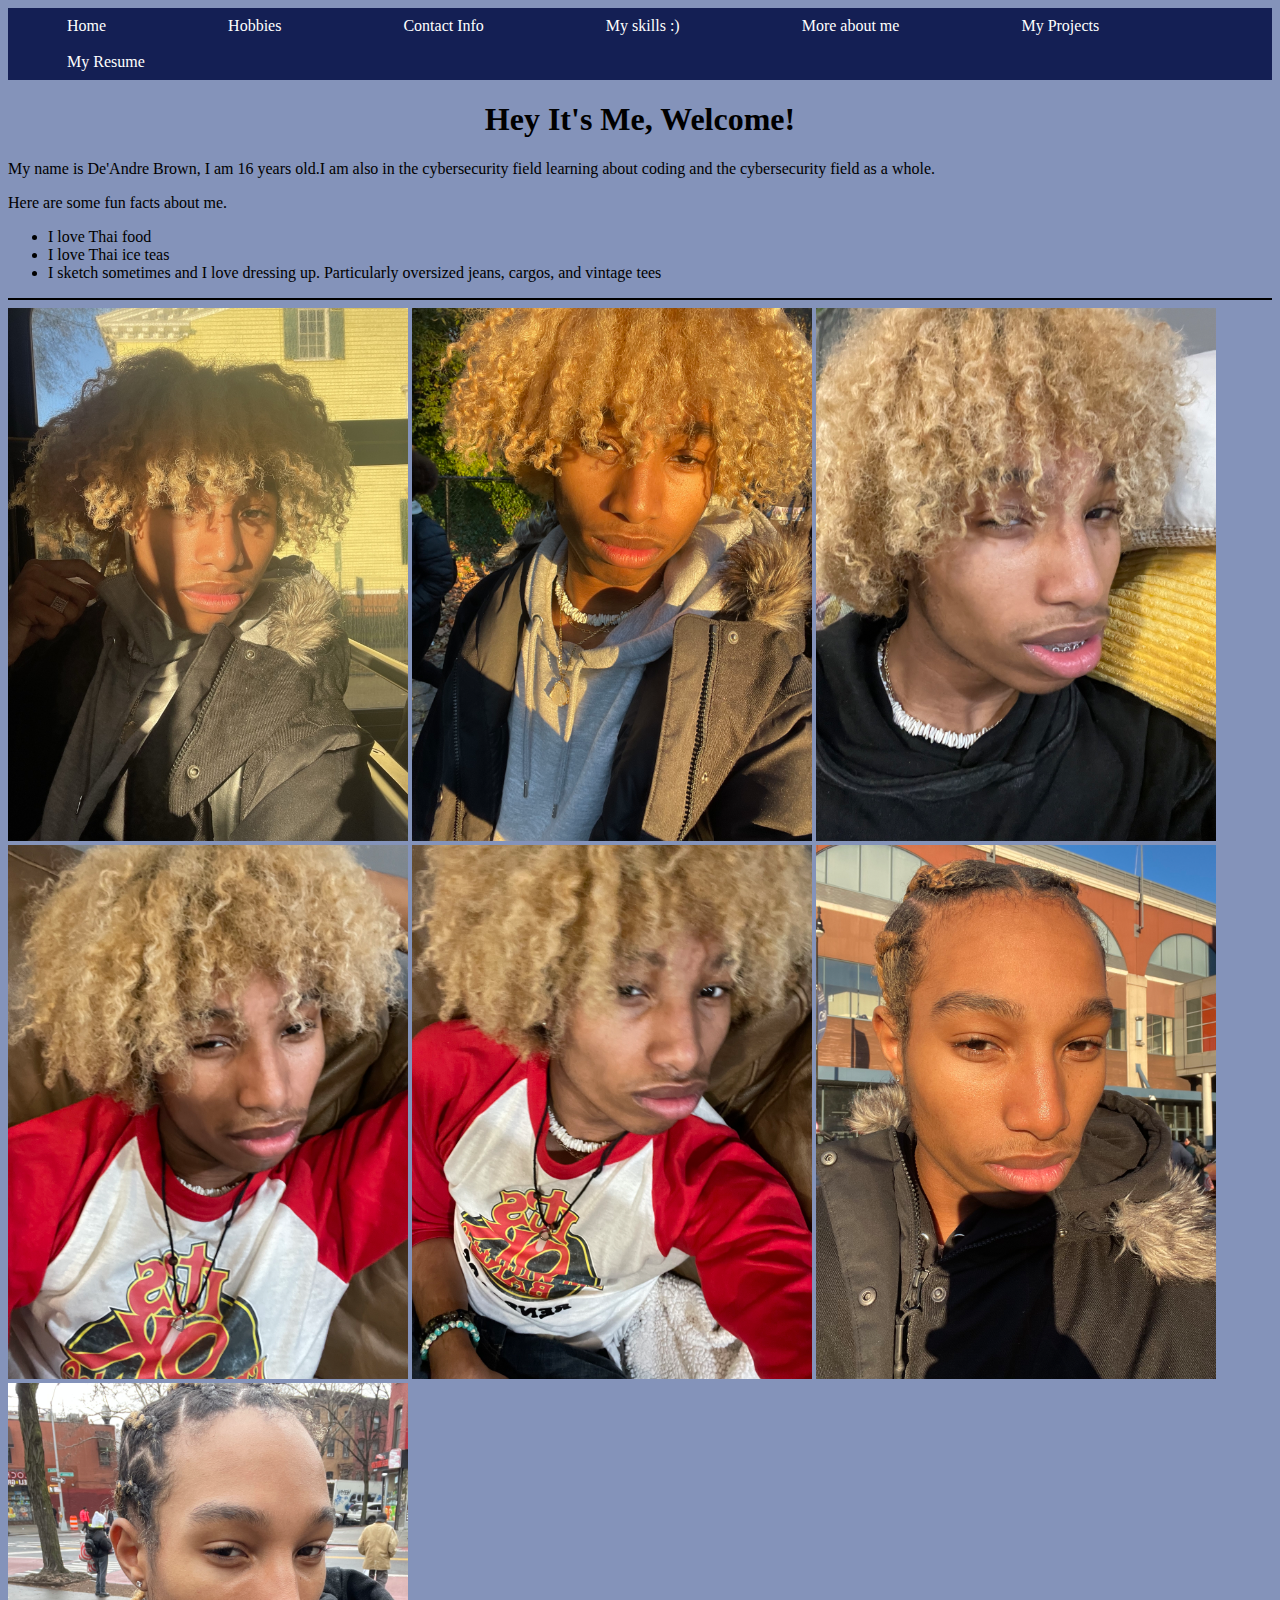
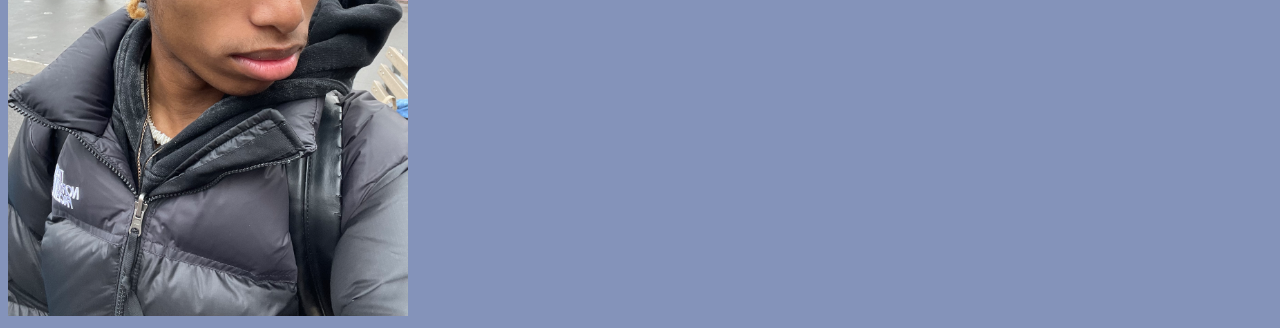
==== index.html @ 82eed5a1 "deleted resume html and added  resume link on nav" ====
<!DOCTYPE html>
<html lang="en">
<head>
    <meta charset="UTF-8">
    <meta http-equiv="X-UA-Compatible" content="IE=edge">
    <meta name="viewport" content="width=device-width, initial-scale=1.0">
    <meta name="Description" content="My name is De'Andre Brown and I am 16 year old">
    <meta name="author" content="De'Andre Brown">
    <meta name="keywords" content="cybersecurity,">
    <title>De'Andre Brown</title>
    <link rel="stylesheet" href="style.css">
    <style>
       
    </style>
</head>
<body>
    <nav>
        <a href="index.html">Home</a>
        <a href="hobbies.html">Hobbies</a>
        <a href="contact-info.html">Contact Info</a>
        <a href="skills.html">My skills :) </a>
        <a href="about-me.html">More about me </a>
        <a href="projects.html">My Projects</a>
        <a href="https://docs.google.com/document/d/1GcZZ0APE6U58Ziw_eL_mX82pqWoQ_xDhMRO7P2i7fm4/edit">My Resume</a>
    </nav>
    <h1 id="Name">Hey It's Me, Welcome!</h1>
    <p> My name is De'Andre Brown, I am 16 years old.I am also in the cybersecurity field learning about coding and the cybersecurity field as a whole. </p>
    <p> Here are some fun facts about me.</p>
    <ul>
      <li>I love Thai food</li>
    <li>I love Thai ice teas</li>
    <li>I sketch sometimes and I love dressing up. Particularly oversized jeans, cargos, and vintage tees</li>
    </ul>
    <hr color="black">
    <img src="Optimized-IMG_4292.jpeg" width="400" id="Photo" alt= "DeAndre in the sunlight as a teenager smiling">
    <img src="IMG-4301.jpg" width="400" alt="De'Andre smiling in his golden hour photo">
    <img src="IMG-6942.jpg" width="400" alt="De'Andre smiling at the camera">
    <img src="IMG-7240.jpg" width="400" alt="De'Andre smiling at the camera in a red long sleeve">
    <img src="IMG-7238.jpg" width="400" alt="De'Andre taking a picture on his phone">
    <img src="IMG-4999.jpg" width="400" alt="De'Andre in the sunlight taking a picture on his phone">
    <img src="IMG-6053.jpg" width="400" alt="De'Andre smiling in a picture with braids">
</body>
</html>
---- style.css ----
#Name{
    font-family: 'Times New Roman', Times, serif;
    text-align: center;
}
nav{
    background-color: #141f54;
}

body {
    background-color: rgb(132, 147, 186);
}
nav > a {
    color: #ffffff;
    text-decoration: none;
    padding: 9px 59px;
    display: inline-block;

}

.medias {
    font-size: 50px
}

nav > a:hover {
    background-color: rgb(88, 105, 154);
}

input,textarea{
    background-color: #ffffff;
    border-radius: 12px;
    color: 0; ;
    padding: 8px 12px;
    border: 8px #141f54;
}
input:focus,textarea:focus{
    background-color: #714dae;
}
input[type=sumbit]:hover{
    background-color: #714dae;
}

@media screen and (max-width: 480px) {
 #Photo
}
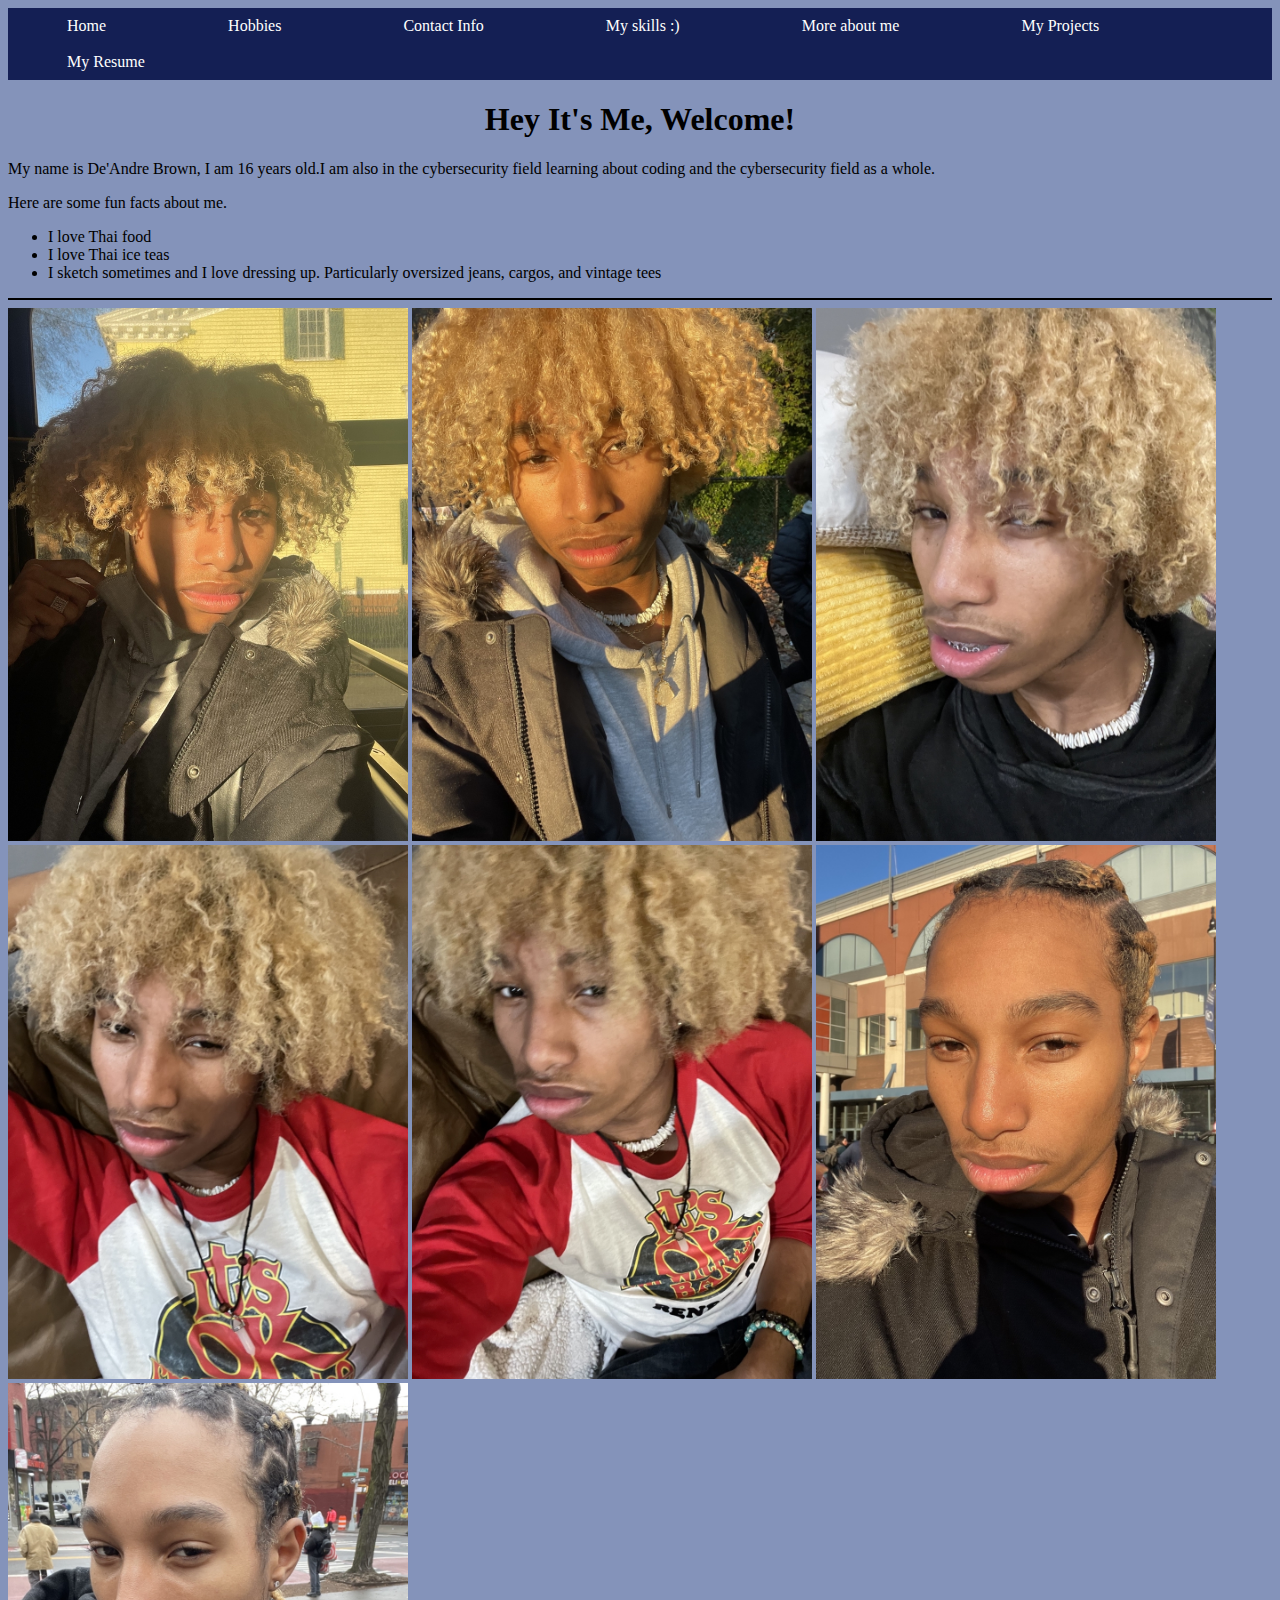
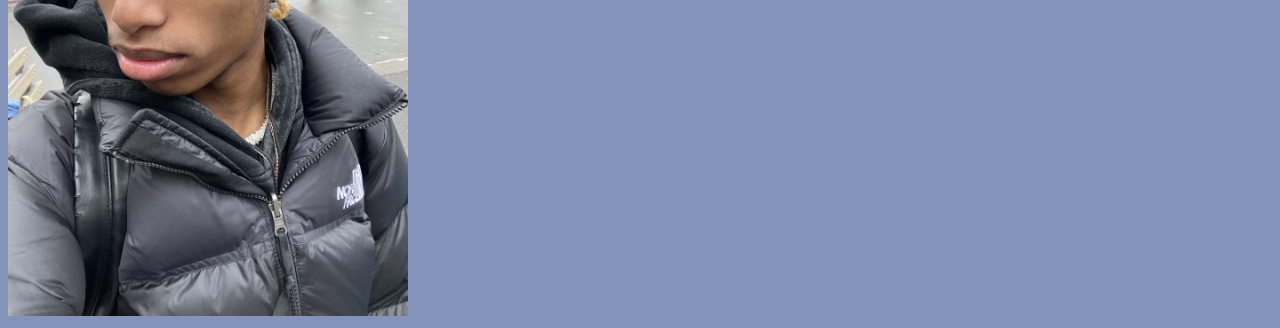
==== commit 5fed04c9: "added optimized photos" ====
--- a/index.html
+++ b/index.html
@@ -33,12 +33,12 @@
     </ul>
     <hr color="black">
     <img src="Optimized-IMG_4292.jpeg" width="400" id="Photo" alt= "DeAndre in the sunlight as a teenager smiling">
-    <img src="IMG-4301.jpg" width="400" alt="De'Andre smiling in his golden hour photo">
-    <img src="IMG-6942.jpg" width="400" alt="De'Andre smiling at the camera">
-    <img src="IMG-7240.jpg" width="400" alt="De'Andre smiling at the camera in a red long sleeve">
-    <img src="IMG-7238.jpg" width="400" alt="De'Andre taking a picture on his phone">
-    <img src="IMG-4999.jpg" width="400" alt="De'Andre in the sunlight taking a picture on his phone">
-    <img src="IMG-6053.jpg" width="400" alt="De'Andre smiling in a picture with braids">
+    <img src="Optimized-IMG-4301.jpg" width="400" alt="De'Andre smiling in his golden hour photo">
+    <img src="Optimized-IMG-6942.jpg" width="400" alt="De'Andre smiling at the camera">
+    <img src="Optimized-IMG-7240.jpg" width="400" alt="De'Andre smiling at the camera in a red long sleeve">
+    <img src="Optimized-IMG-7238.jpg" width="400" alt="De'Andre taking a picture on his phone">
+    <img src="Optimized-IMG-4999.jpg" width="400" alt="De'Andre in the sunlight taking a picture on his phone">
+    <img src="Optimized-IMG-6053.jpg" width="400" alt="De'Andre smiling in a picture with braids">
 </body>
 </html>
 
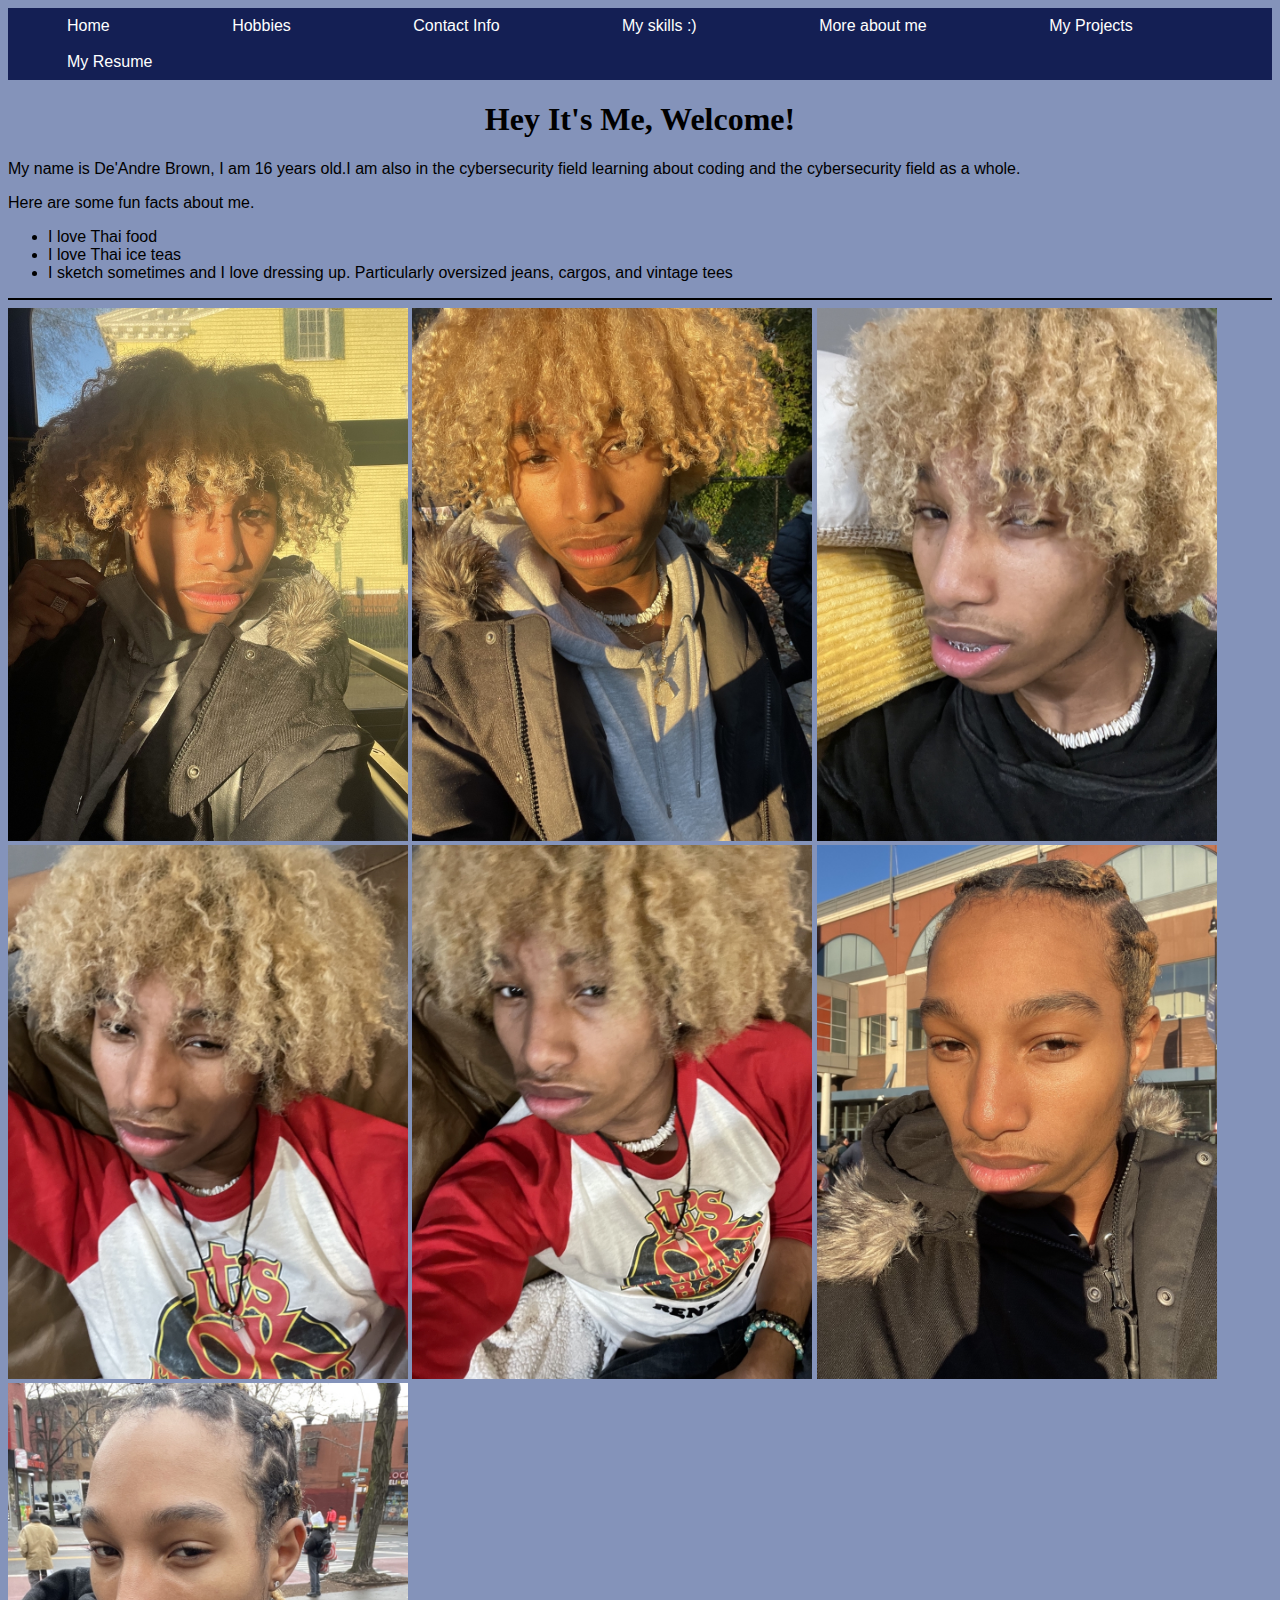
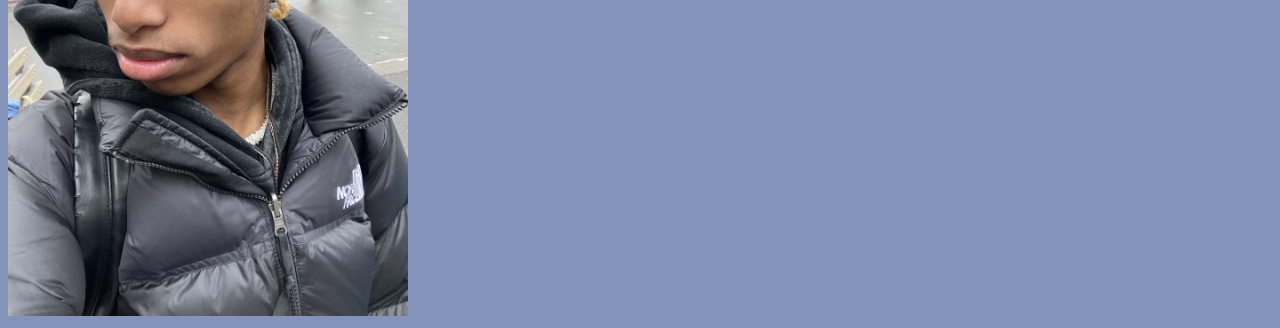
==== commit 83fb78c9: "test" ====
--- a/index.html
+++ b/index.html
@@ -10,8 +10,9 @@
     <title>De'Andre Brown</title>
     <link rel="stylesheet" href="style.css">
     <style>
-       
+        
     </style>
+    
 </head>
 <body>
     <nav>
--- a/style.css
+++ b/style.css
@@ -8,6 +8,7 @@
 
 body {
     background-color: rgb(132, 147, 186);
+    font-family: 'Nunito Sans', sans-serif;
 }
 nav > a {
     color: #ffffff;
@@ -41,4 +42,7 @@
 
 @media screen and (max-width: 480px) {
  #Photo
-}+}
+
+
+@import url('https://fonts.googleapis.com/css2?family=Nunito+Sans&display=swap');
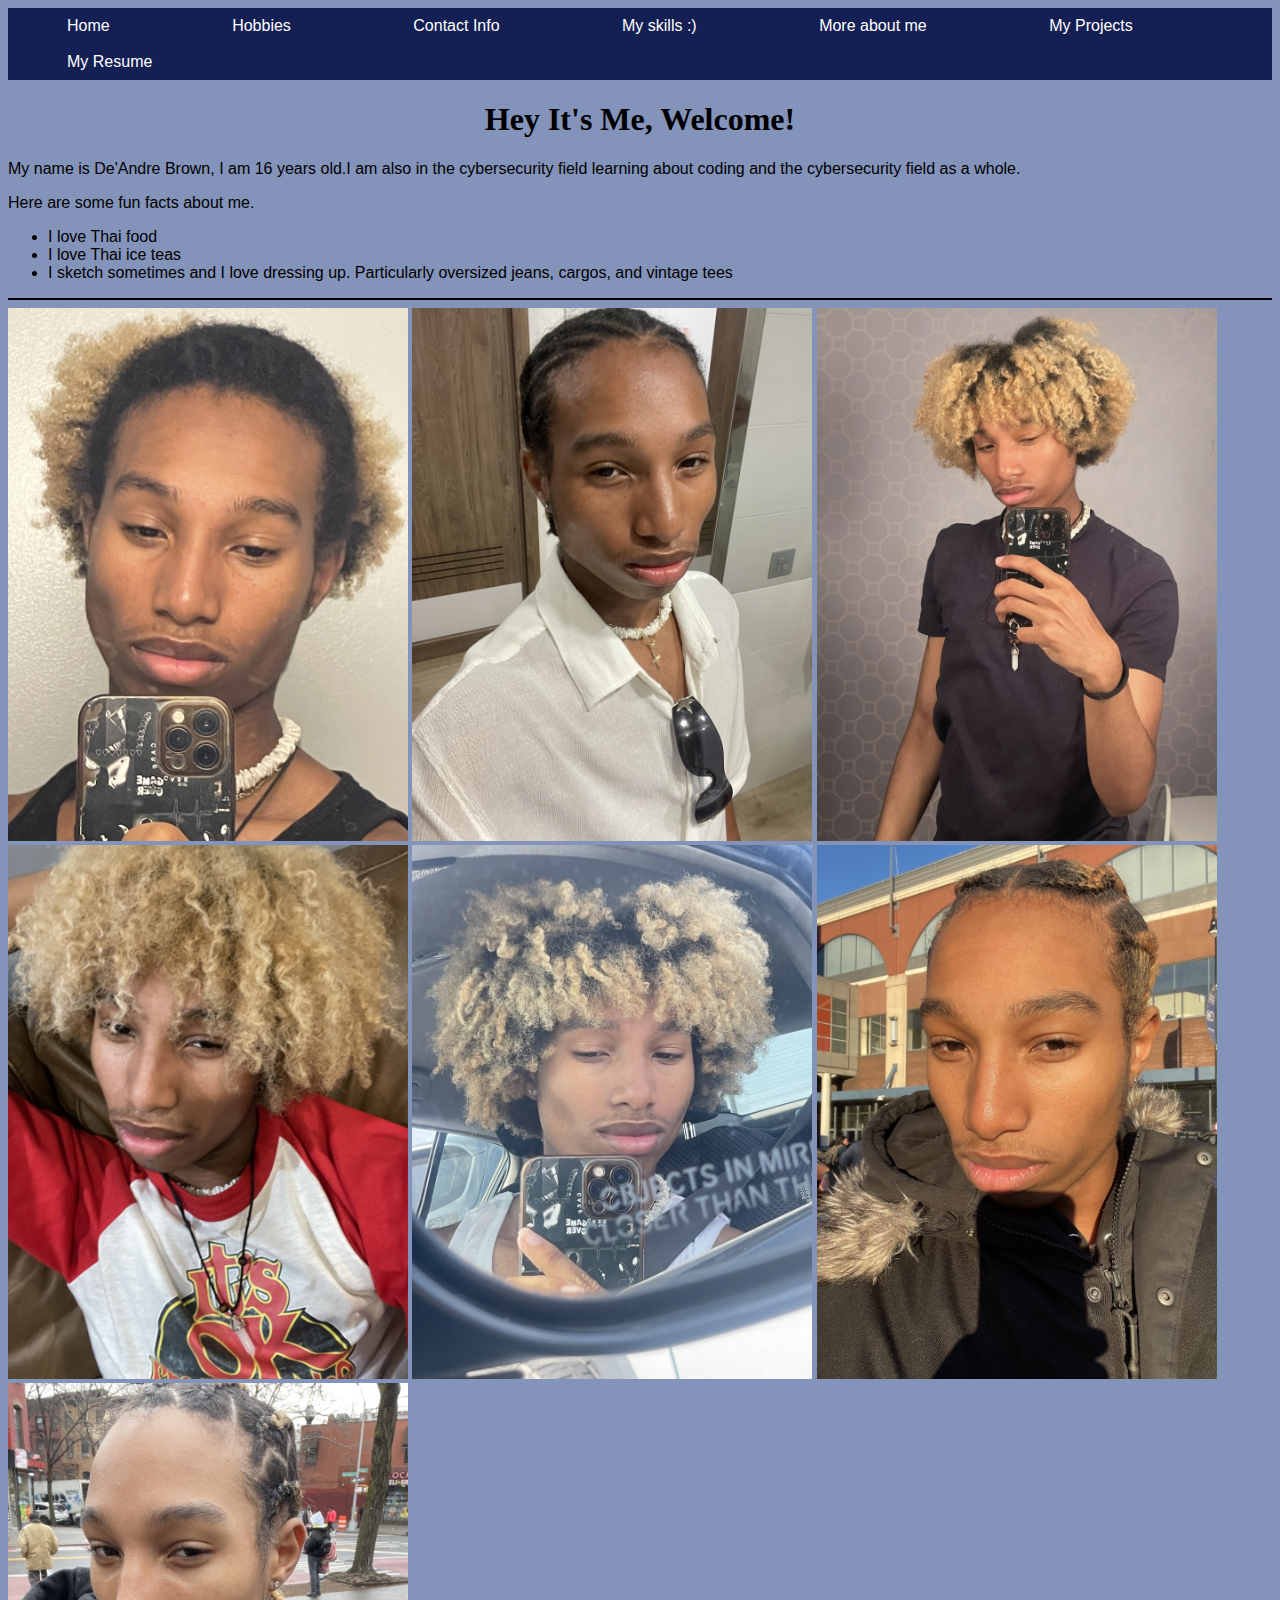
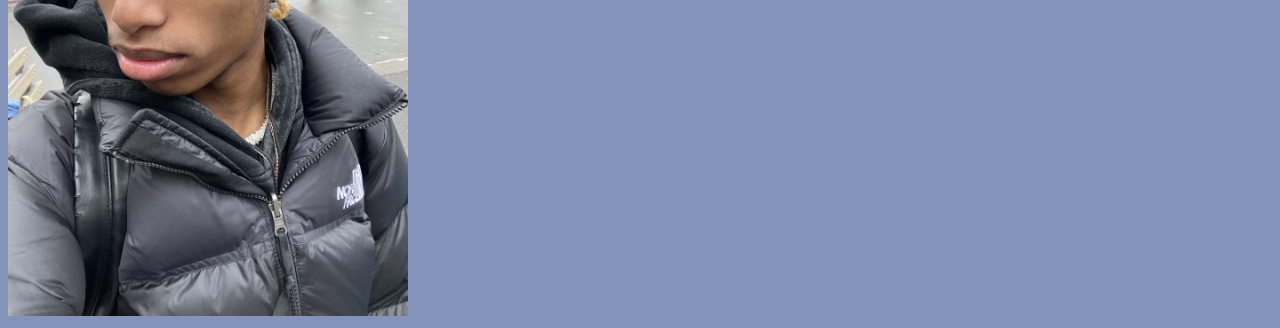
==== commit f21ae152: "added photos and more" ====
--- a/index.html
+++ b/index.html
@@ -33,11 +33,11 @@
     <li>I sketch sometimes and I love dressing up. Particularly oversized jeans, cargos, and vintage tees</li>
     </ul>
     <hr color="black">
-    <img src="Optimized-IMG_4292.jpeg" width="400" id="Photo" alt= "DeAndre in the sunlight as a teenager smiling">
-    <img src="Optimized-IMG-4301.jpg" width="400" alt="De'Andre smiling in his golden hour photo">
-    <img src="Optimized-IMG-6942.jpg" width="400" alt="De'Andre smiling at the camera">
+    <img src="Optimized-IMG-0477.jpg" width="400" id="Photo" alt= "DeAndre in the sunlight as a teenager smiling">
+    <img src="Optimized-IMG-0168.jpg" width="400" alt="De'Andre smiling in his golden hour photo">
+    <img src="Optimized-IMG-9131.jpg" width="400" alt="De'Andre smiling at the camera">
     <img src="Optimized-IMG-7240.jpg" width="400" alt="De'Andre smiling at the camera in a red long sleeve">
-    <img src="Optimized-IMG-7238.jpg" width="400" alt="De'Andre taking a picture on his phone">
+    <img src="Optimized-IMG-9548.jpg" width="400" alt="De'Andre taking a picture on his phone">
     <img src="Optimized-IMG-4999.jpg" width="400" alt="De'Andre in the sunlight taking a picture on his phone">
     <img src="Optimized-IMG-6053.jpg" width="400" alt="De'Andre smiling in a picture with braids">
 </body>
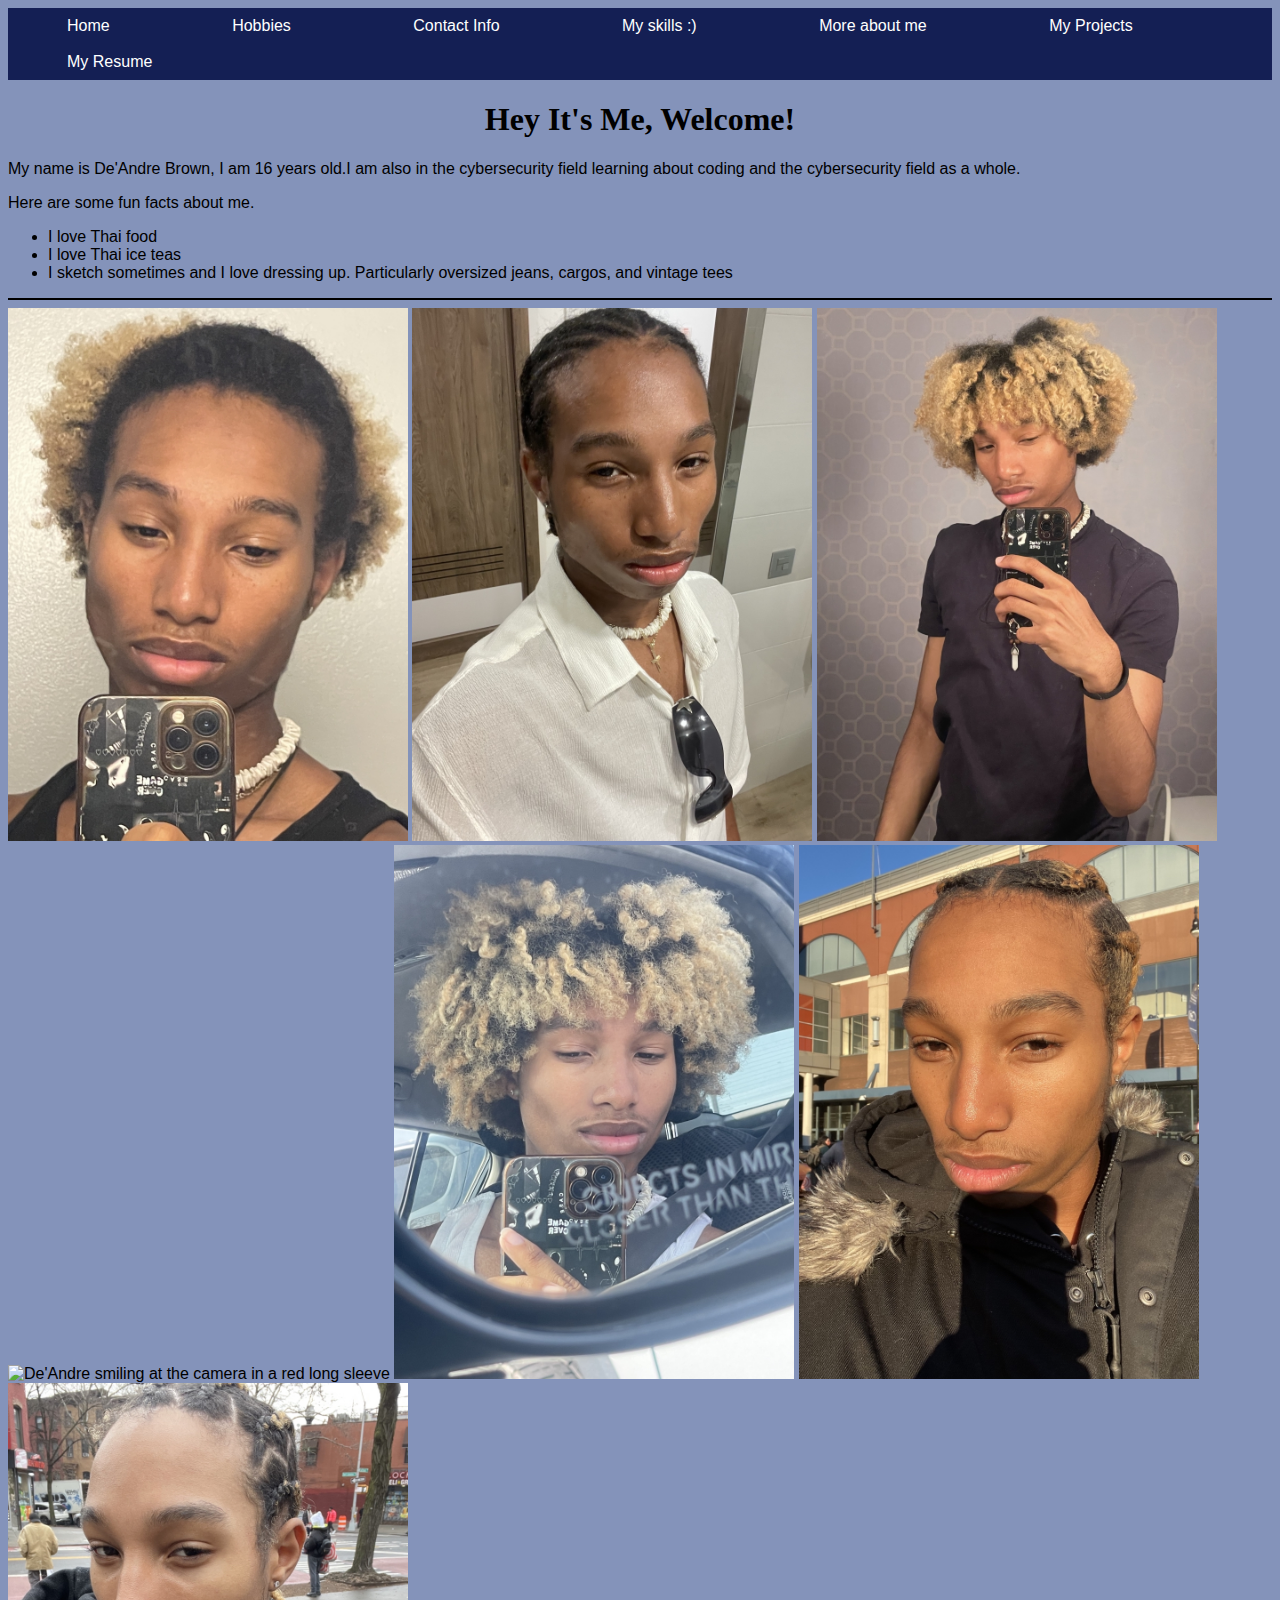
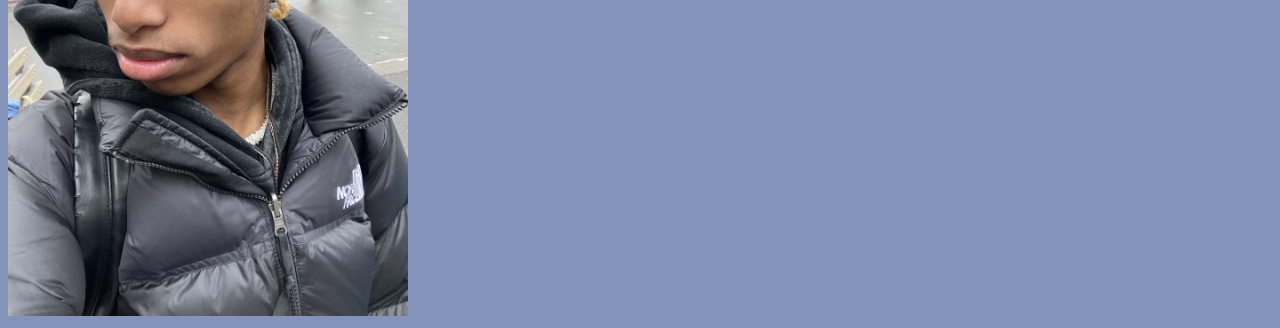
==== commit d4ad3244: "added photos and stuff" ====
--- a/index.html
+++ b/index.html
@@ -36,7 +36,7 @@
     <img src="Optimized-IMG-0477.jpg" width="400" id="Photo" alt= "DeAndre in the sunlight as a teenager smiling">
     <img src="Optimized-IMG-0168.jpg" width="400" alt="De'Andre smiling in his golden hour photo">
     <img src="Optimized-IMG-9131.jpg" width="400" alt="De'Andre smiling at the camera">
-    <img src="Optimized-IMG-7240.jpg" width="400" alt="De'Andre smiling at the camera in a red long sleeve">
+    <img src="Optimized-IMG-0373 (1).jpg" width="400" alt="De'Andre smiling at the camera in a red long sleeve">
     <img src="Optimized-IMG-9548.jpg" width="400" alt="De'Andre taking a picture on his phone">
     <img src="Optimized-IMG-4999.jpg" width="400" alt="De'Andre in the sunlight taking a picture on his phone">
     <img src="Optimized-IMG-6053.jpg" width="400" alt="De'Andre smiling in a picture with braids">
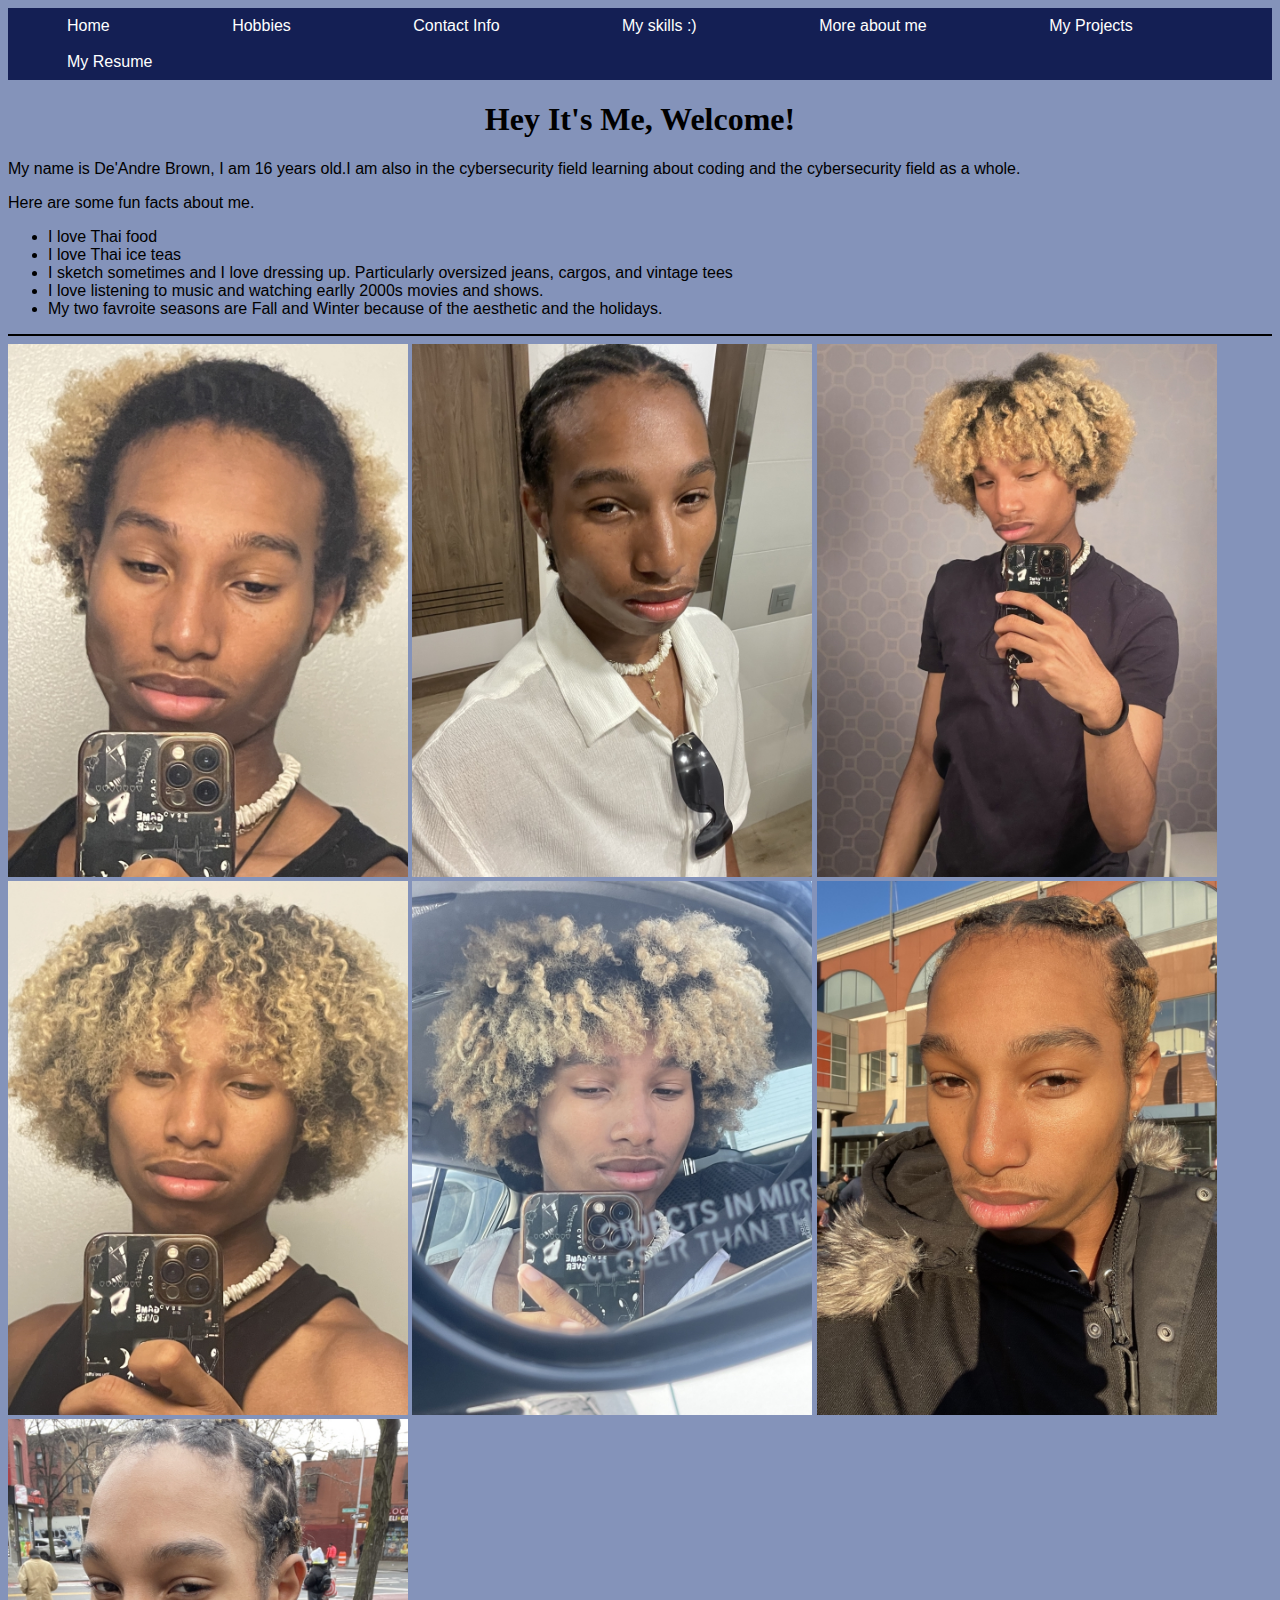
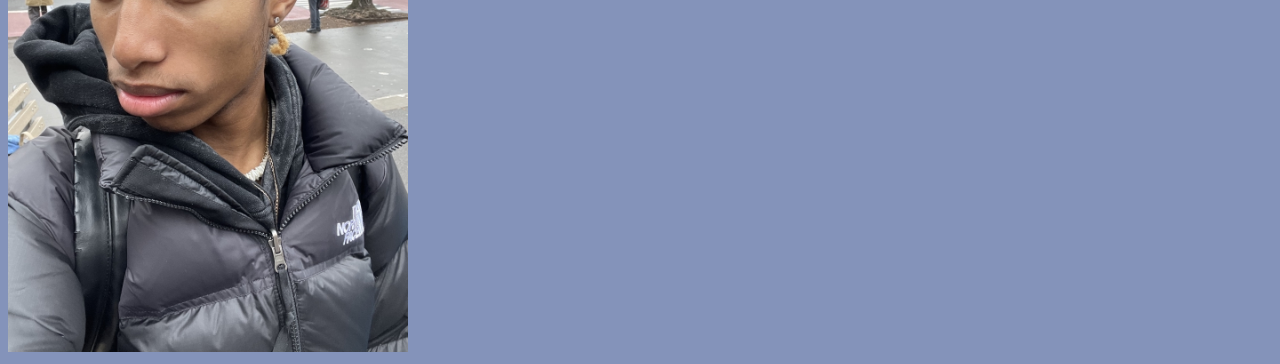
==== commit c6e69e65: "added more info" ====
--- a/index.html
+++ b/index.html
@@ -31,6 +31,8 @@
       <li>I love Thai food</li>
     <li>I love Thai ice teas</li>
     <li>I sketch sometimes and I love dressing up. Particularly oversized jeans, cargos, and vintage tees</li>
+    <li> I love listening to music and watching earlly 2000s movies and shows.</li>
+    <li>My two favroite seasons are Fall and Winter because of the aesthetic and the holidays.</li>
     </ul>
     <hr color="black">
     <img src="Optimized-IMG-0477.jpg" width="400" id="Photo" alt= "DeAndre in the sunlight as a teenager smiling">
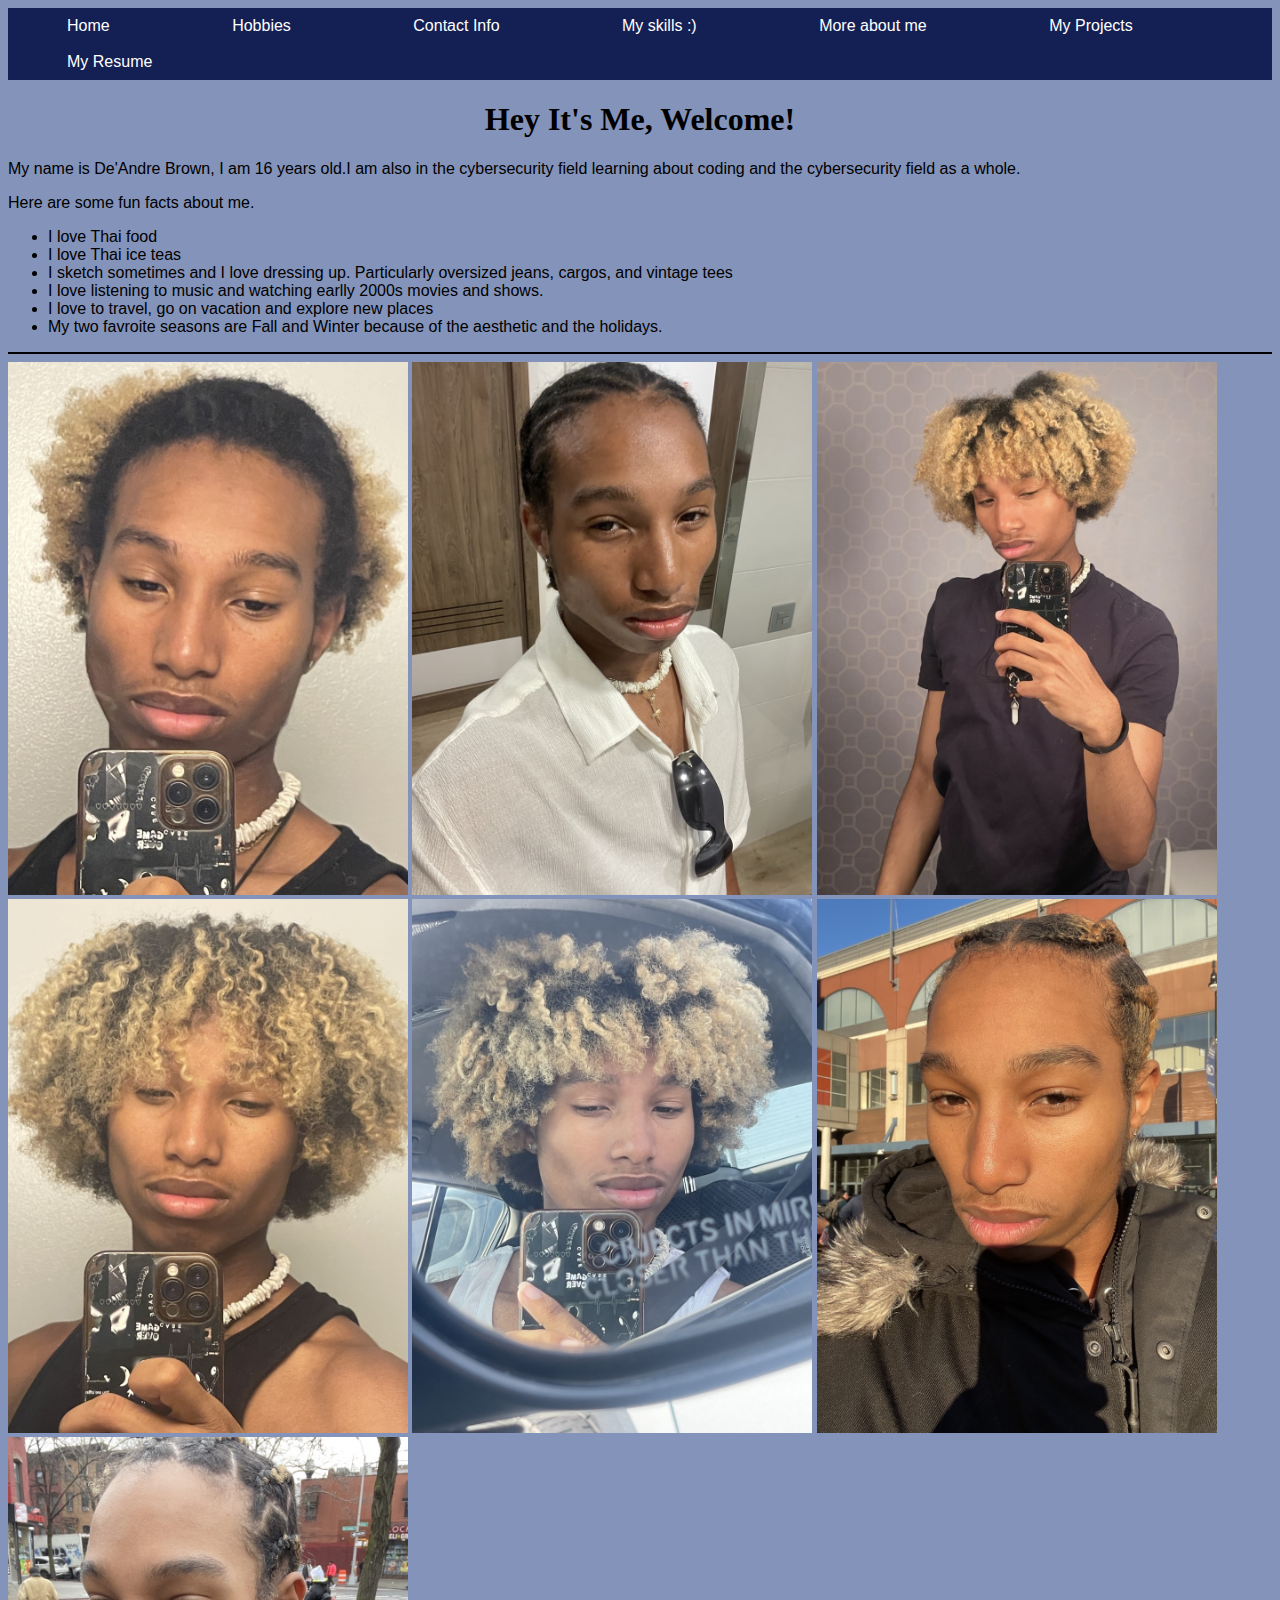
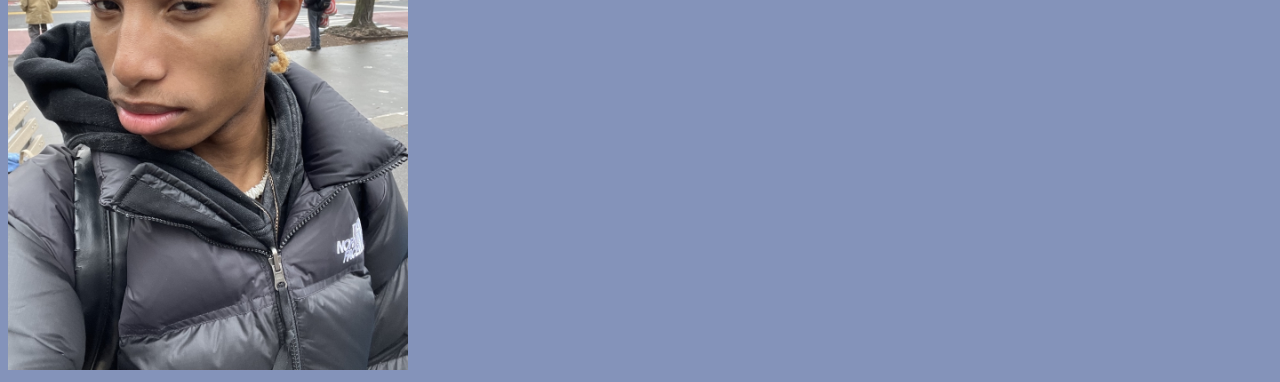
==== commit 937f6584: "added more info" ====
--- a/index.html
+++ b/index.html
@@ -32,6 +32,7 @@
     <li>I love Thai ice teas</li>
     <li>I sketch sometimes and I love dressing up. Particularly oversized jeans, cargos, and vintage tees</li>
     <li> I love listening to music and watching earlly 2000s movies and shows.</li>
+    <li> I love to travel, go on vacation and explore new places</li>
     <li>My two favroite seasons are Fall and Winter because of the aesthetic and the holidays.</li>
     </ul>
     <hr color="black">
